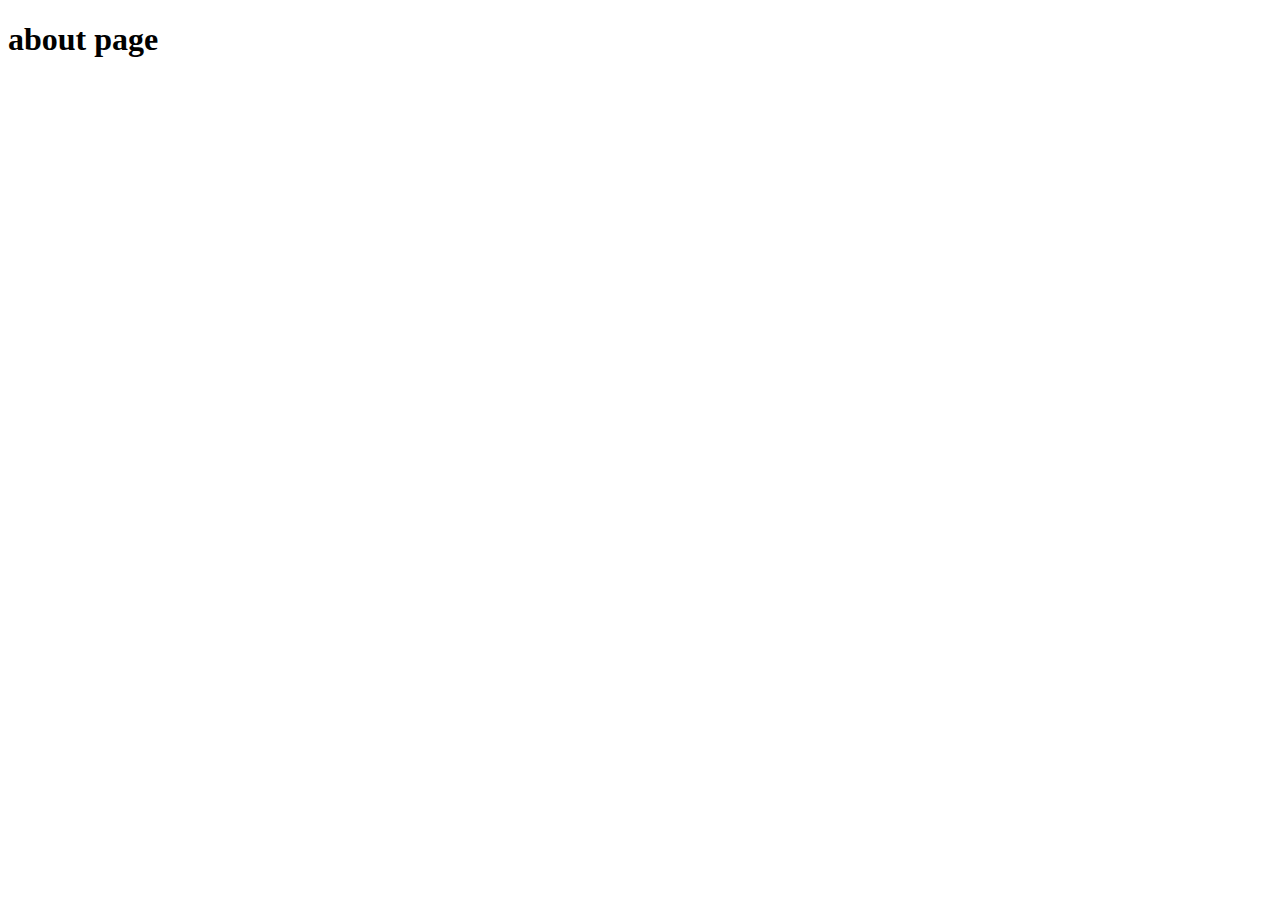
==== about.html @ b11a15e3 "init commit" ====
<!DOCTYPE html>
<html lang="en">
  <head>
    <meta charset="UTF-8" />
    <meta name="viewport" content="width=device-width, initial-scale=1.0" />
    <title>about page</title>
  </head>
  <body>
    <h1>about page</h1>
  </body>
</html>
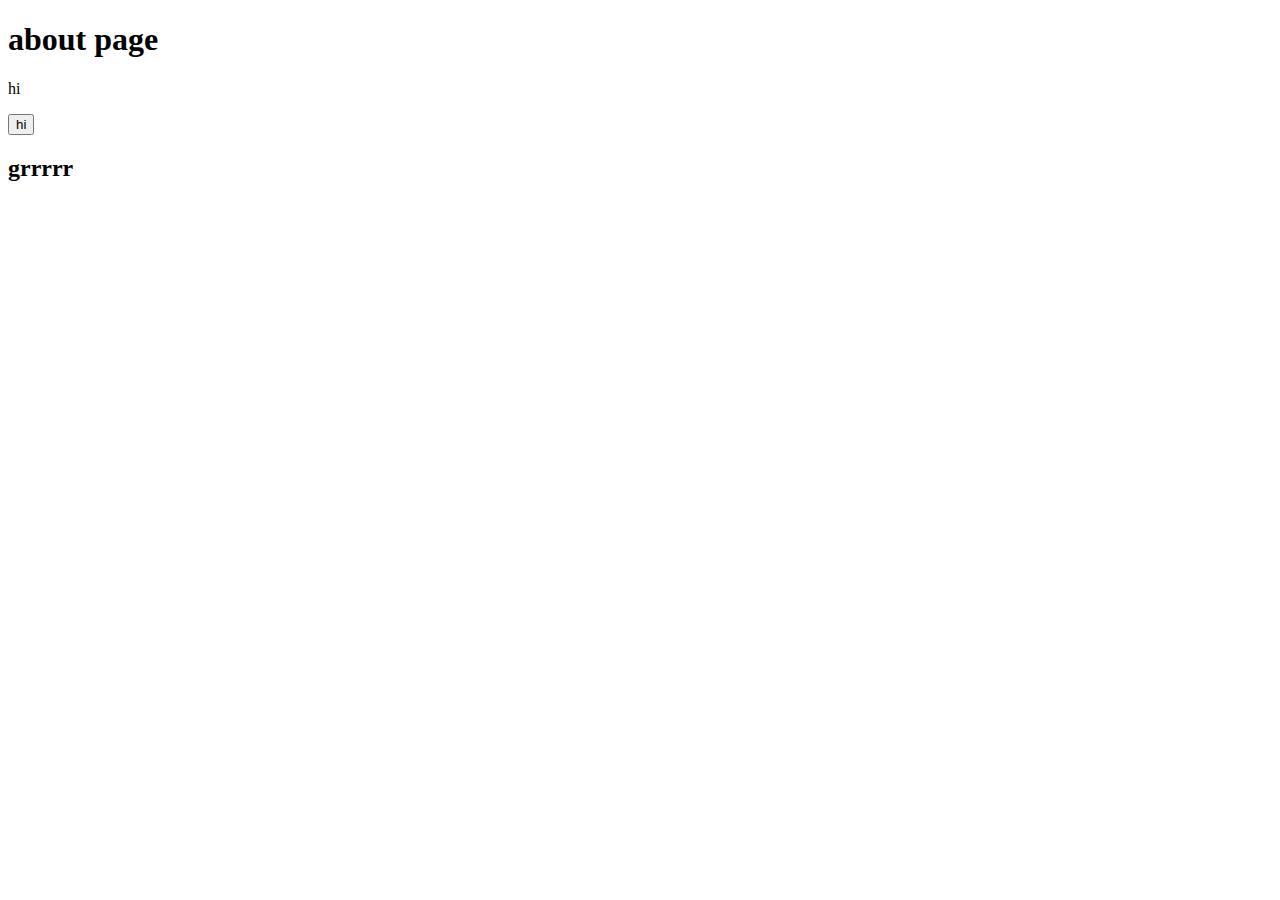
==== commit 2f42e51a: "add h2 element grr" ====
--- a/about.html
+++ b/about.html
@@ -7,5 +7,8 @@
   </head>
   <body>
     <h1>about page</h1>
+    <p>hi</p>
+    <button>hi</button>
+    <h2>grrrrr</h2>
   </body>
 </html>
